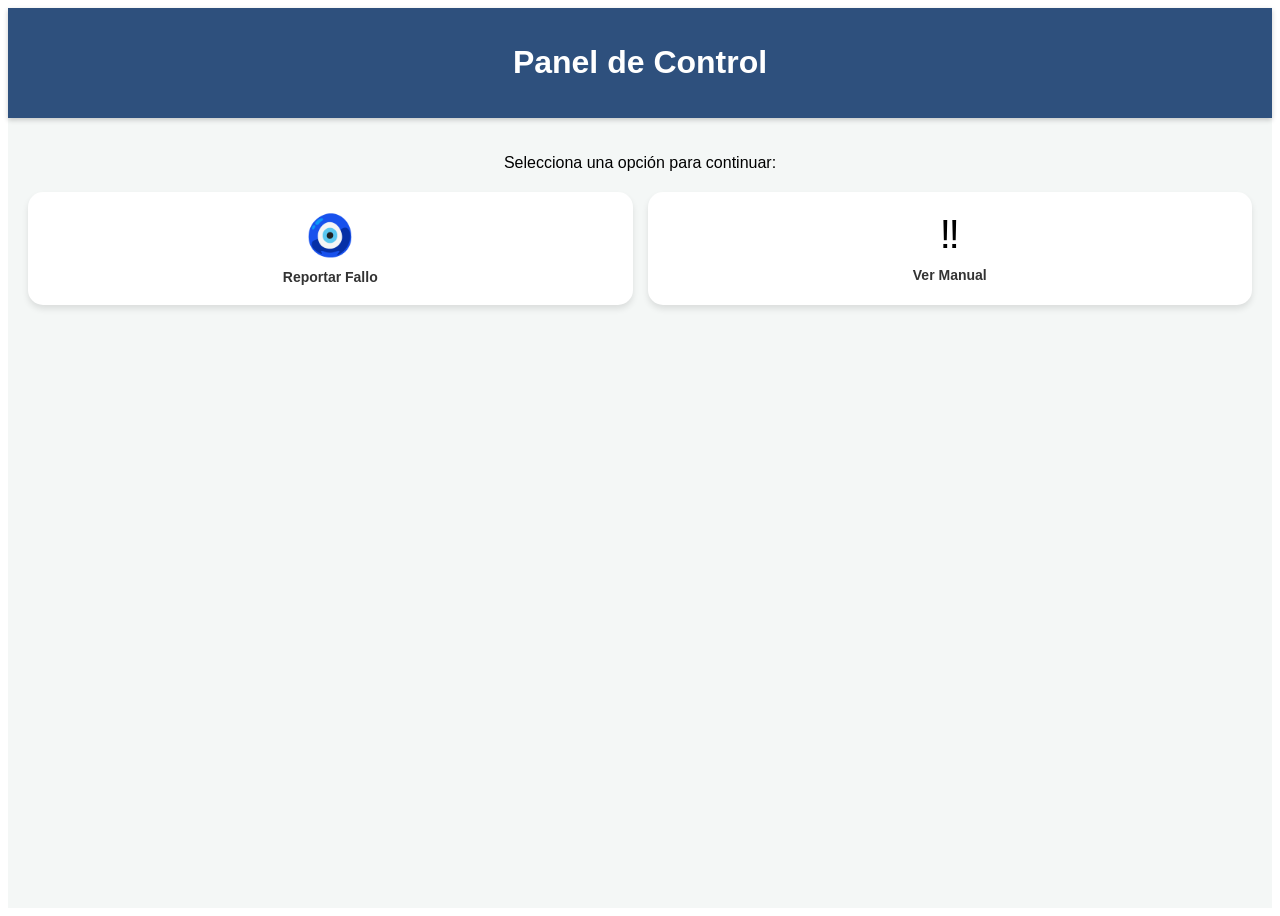
==== index.html @ f2a0da4b "Add files via upload" ====
<!DOCTYPE html>
<html lang="es">
<head>
    <meta charset="UTF-8">
    <meta name="viewport" content="width=device-width, initial-scale=1.0">
    <title>Mi App Tecnológica</title>
    <link rel="stylesheet" href="style.css">
    <link rel="manifest" href="manifest.json">
</head>
<body>

<div class="contenedor-app">
    <header class="mi-header">
        <h1>Panel de Control</h1>
    </header>
    
    <main class="contenido">
        <p>Selecciona una opción para continuar:</p>
        
        <div class="grid-servicios">
            <div class="card" id="btn-reportar">
                <span class="icon">🧿</span>
                <h3>Reportar Fallo</h3>
            </div>
            
            <div class="card" id="btn-manual">
                <span class="icon">‼️</span>
                <h3>Ver Manual</h3>
            </div>
        </div>
    </main>
</div>

<script src="script.js"></script>
</body>
</html>
---- style.css ----
/* Configuración de la pantalla del celular */
.contenedor-app {
    background-color: #f4f7f6;
    height: 100vh;
    font-family: 'Segoe UI', sans-serif;
    display: flex;
    flex-direction: column;
}

.mi-header {
    background-color: #2e507d; /* Verde institucional */
    color: white;
    text-align: center;
    padding: 15px;
    box-shadow: 0 2px 5px rgba(0,0,0,0.2);
}

.contenido {
    padding: 20px;
    text-align: center;
}

/* Sistema de rejilla para las tarjetas */
.grid-servicios {
    display: grid;
    grid-template-columns: 1fr 1fr; /* Dos columnas iguales */
    gap: 15px;
    margin-top: 20px;
}

/* Diseño de cada tarjeta individual */
.card {
    background: white;
    padding: 20px;
    border-radius: 15px;
    box-shadow: 0 4px 6px rgba(0,0,0,0.1);
    cursor: pointer;
    transition: transform 0.2s, background 0.2s;
}

/* Efecto al tocar la tarjeta (para que se sienta real) */
.card:active {
    transform: scale(0.95);
    background-color: #e8f5e9;
}

.icon {
    font-size: 40px;
    display: block;
    margin-bottom: 10px;
}

h3 {
    font-size: 14px;
    color: #333;
    margin: 0;
    .img-fluida {
  width: 100%;
  height: auto;
  border-radius: 10px;
  margin-top: 10px;
}
.video-contenedor {
  position: relative;
  padding-bottom: 56.25%; /* Relación 16:9 */
  height: 0;
  margin-top: 15px;
}
.video-contenedor iframe {
  position: absolute; top: 0; left: 0; width: 100%; height: 100%;
  border-radius: 10px;
}
}
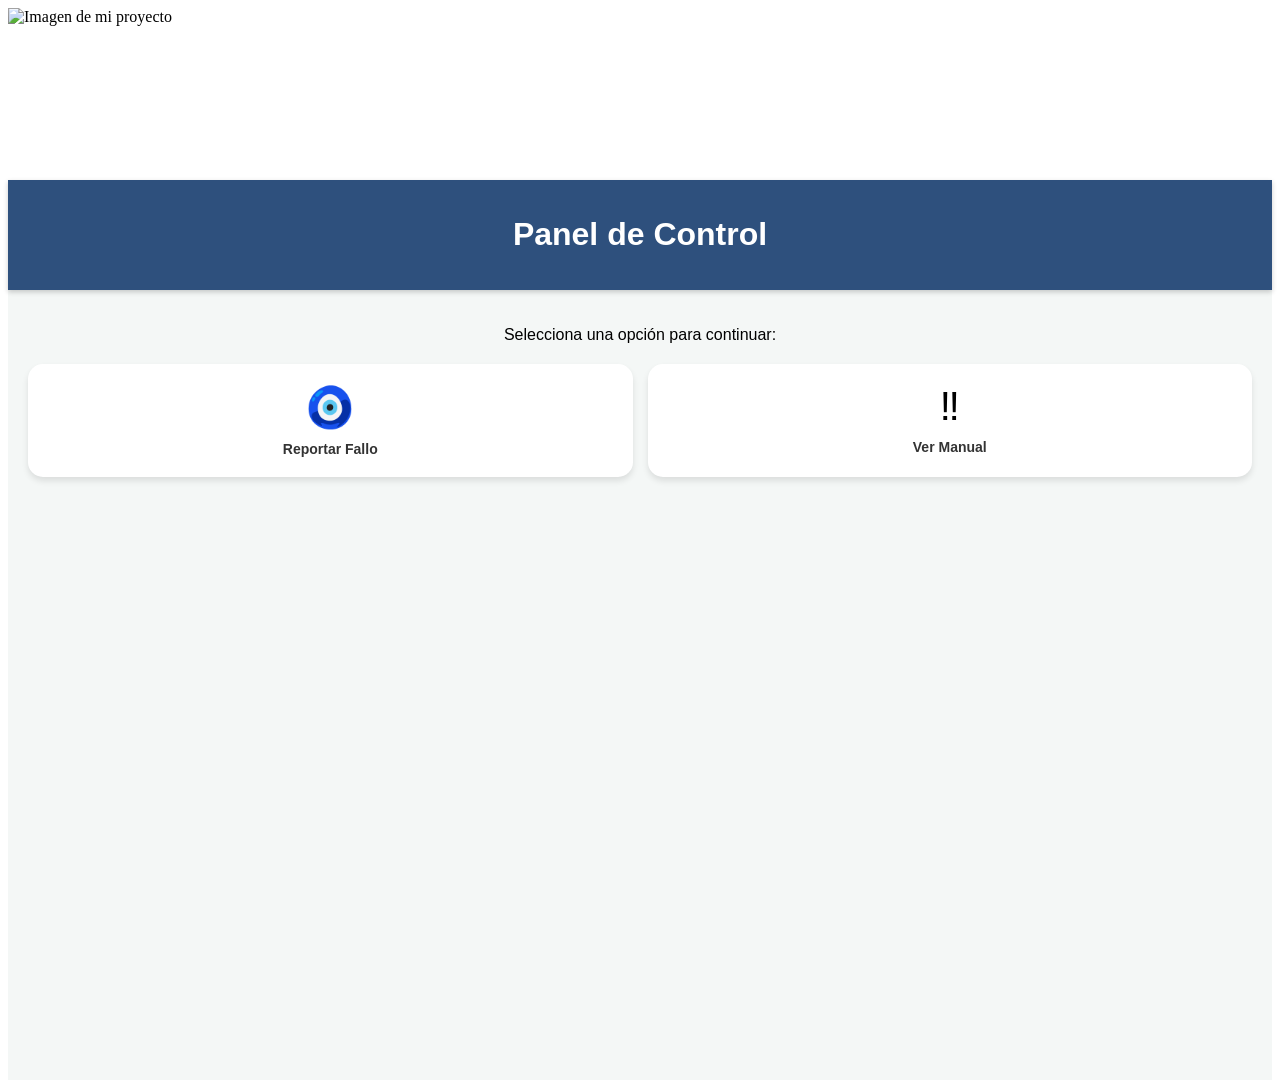
==== commit 1bd5fda1: "Add files via upload" ====
--- a/index.html
+++ b/index.html
@@ -8,6 +8,15 @@
     <link rel="manifest" href="manifest.json">
 </head>
 <body>
+    <section class="seccion-media">
+  <!-- Imagen Local -->
+  <img src="imagenes/portada.jpg" alt="Imagen de mi proyecto" class="img-fluida">
+  
+  <!-- Video de YouTube (Opcional) -->
+  <div class="video-contenedor">
+    <iframe src="https://www.youtube.com/embed/VIDEO_ID" frameborder="0" allowfullscreen></iframe>
+  </div>
+</section>
 
 <div class="contenedor-app">
     <header class="mi-header">
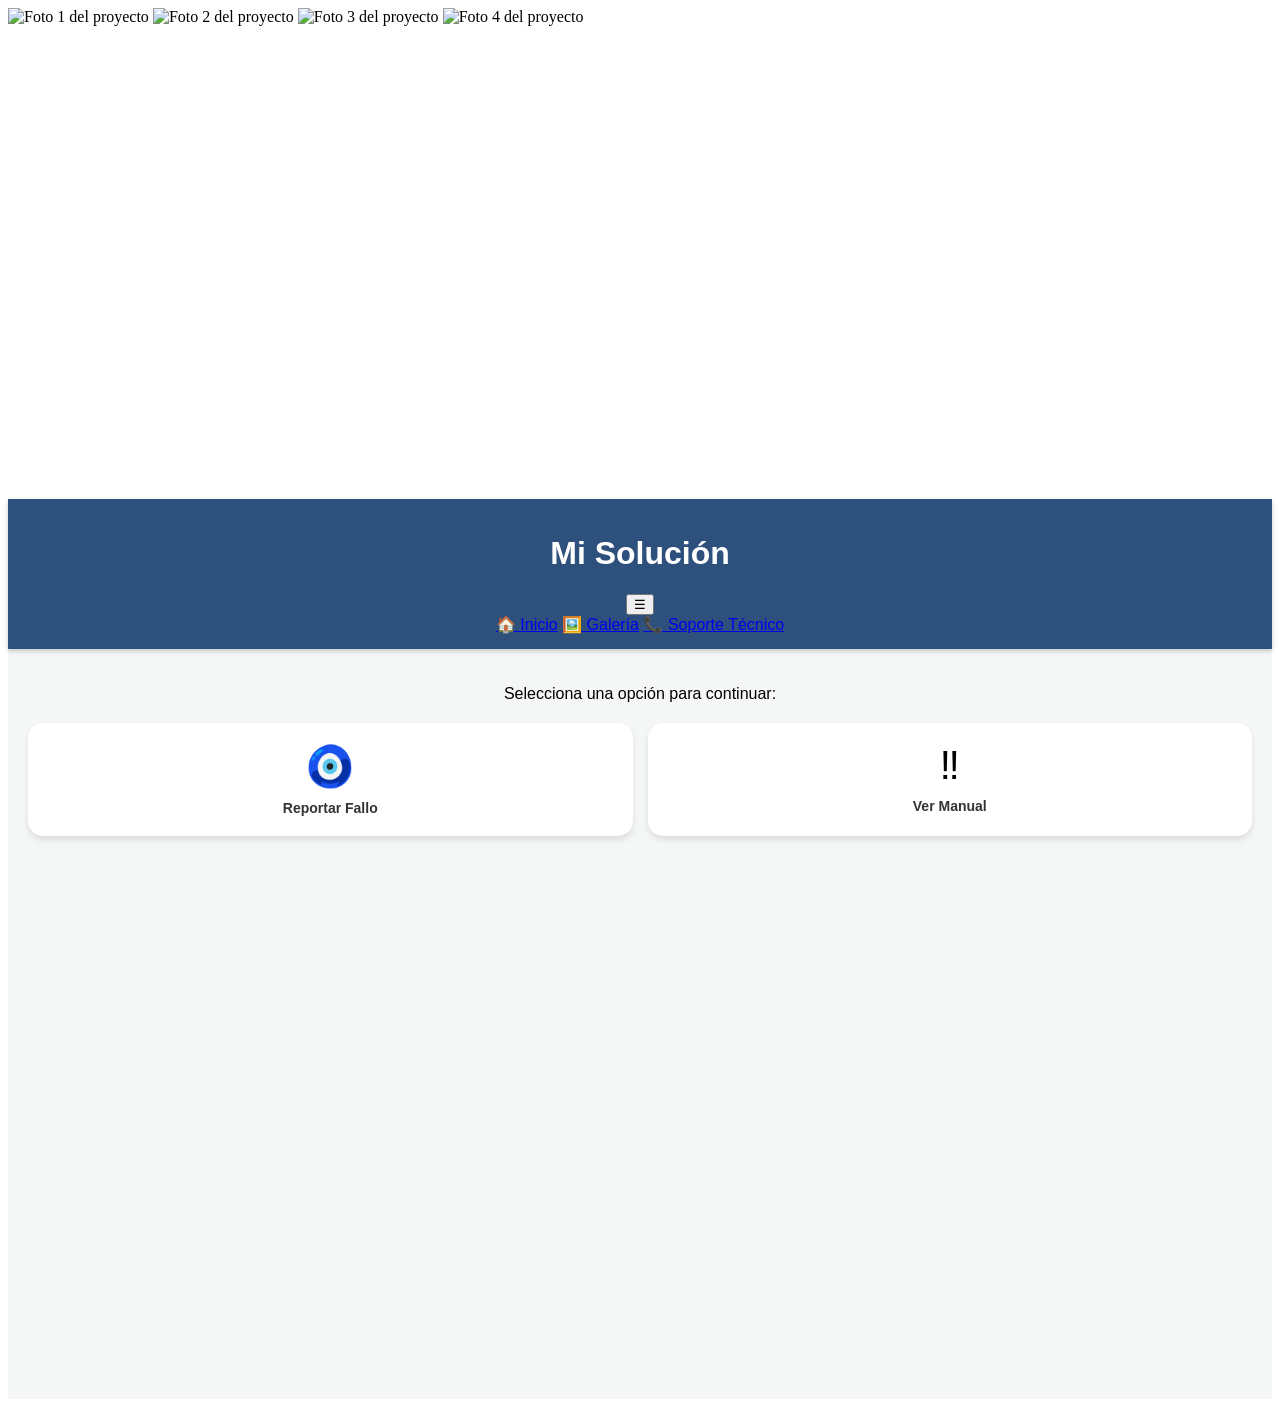
==== commit 256fd0f7: "Add files via upload" ====
--- a/index.html
+++ b/index.html
@@ -10,18 +10,38 @@
 <body>
     <section class="seccion-media">
   <!-- Imagen Local -->
-  <img src="imagenes/portada.jpg" alt="Imagen de mi proyecto" class="img-fluida">
+    <img src="imagenes/LM10.webp" alt="Foto 1 del proyecto" class="img-proyecto">
+    <img src="imagenes/messi.webp" alt="Foto 2 del proyecto" class="img-proyecto">
+    <img src="imagenes/10.webp" alt="Foto 3 del proyecto" class="img-proyecto">
+    <img src="imagenes/ms.webp" alt="Foto 4 del proyecto" class="img-proyecto">
+  </div>
   
+  <div class="video-contenedor">
+    <iframe src="https://www.youtube.com/embed/ETBg8wrVaL8?si=0ynUw8etz7WBDHZL" title="YouTube video player" frameborder="0" allow="accelerometer; autoplay; clipboard-write; encrypted-media; gyroscope; picture-in-picture; web-share" referrerpolicy="strict-origin-when-cross-origin" allowfullscreen></iframe>
+  </div>
+</section>
+
   <!-- Video de YouTube (Opcional) -->
   <div class="video-contenedor">
-    <iframe src="https://www.youtube.com/embed/VIDEO_ID" frameborder="0" allowfullscreen></iframe>
+  <iframe width="560" height="315" src="https://www.youtube.com/embed/J6psag6418k?si=k6PVP8tg21ZFDYtS" title="YouTube video player" frameborder="0" allow="accelerometer; autoplay; clipboard-write; encrypted-media; gyroscope; picture-in-picture; web-share" referrerpolicy="strict-origin-when-cross-origin" allowfullscreen></iframe>
   </div>
 </section>
 
 <div class="contenedor-app">
     <header class="mi-header">
-        <h1>Panel de Control</h1>
-    </header>
+  <div class="barra-superior">
+    <h1>Mi Solución</h1>
+    <!-- El botón del menú hamburguesa -->
+    <button id="boton-menu" class="btn-menu">☰</button>
+  </div>
+  
+  <!-- Los enlaces de navegación que inicialmente estarán ocultos -->
+  <nav id="navegacion" class="menu-oculto">
+    <a href="index.html">🏠 Inicio</a>
+    <a href="#galeria">🖼️ Galería</a>
+    <a href="#contacto">📞 Soporte Técnico</a>
+  </nav>
+</header>
     
     <main class="contenido">
         <p>Selecciona una opción para continuar:</p>
